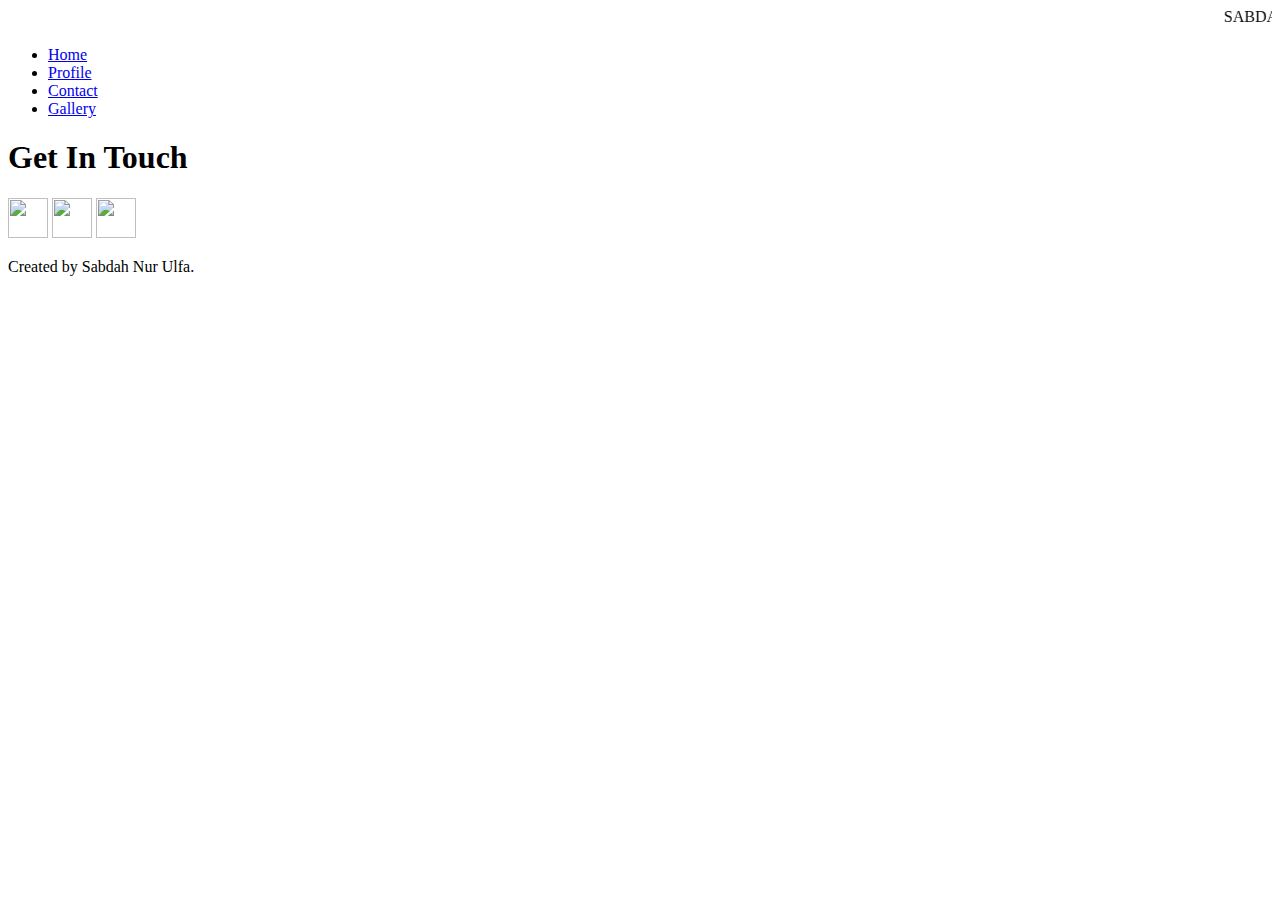
==== kontak.html @ 973bd258 "Add files via upload" ====
<!DOCTYPE html>
<html lang="en">
<head>
    <meta charset="UTF-8">
    <meta http-equiv="X-UA-Compatible" content="IE=edge">
    <meta name="viewport" content="width=device-width, initial-scale=1.0">
    <title>Sabdah Nur Ulfa</title>
    <link rel="stylesheet" href="stylesheetsub.css">
</head>
<body>
    <div class="header"> 
        <div class="header-logo"><marquee>SABDAH NUR ULFA</marquee></div>
        <div class="header-list">
        <ul>
        <li><a href="Beranda.html">Home</a></li>
          <li><a href="Profile.html">Profile</a></li>
          <li><a href="kontak.html">Contact</a></li>
          <li><a href="galeri.html">Gallery</a></li>
        </ul>
        </div>
    </div>
    <div class="ikon2" allign="center">
        <h1 allign="center"> Get<span> In Touch</span></h1>
        <a class="ikon"href="https://instagram.com/sabdahnurulfa"><img src="///e:/project pk2/ikon2/ig.png"alt="" style="width: 40px; height: 40px"></a>
        <a class="ikon"href="https://facebook.com/sabdahnurulfa"><img src="///e:/project pk2/ikon2/fb.png" alt="" style="width: 40px; height: 40px"></a>
        <a class="ikon"href="https://wa.me/628143423904"><img src="///e:/project pk2/ikon2/wa.png" alt="" style="width: 40px; height: 40px"></a>
    </div>
    <div class="footer">
        <p>Created by Sabdah Nur Ulfa.</p>
    </div>
</body>
</html>
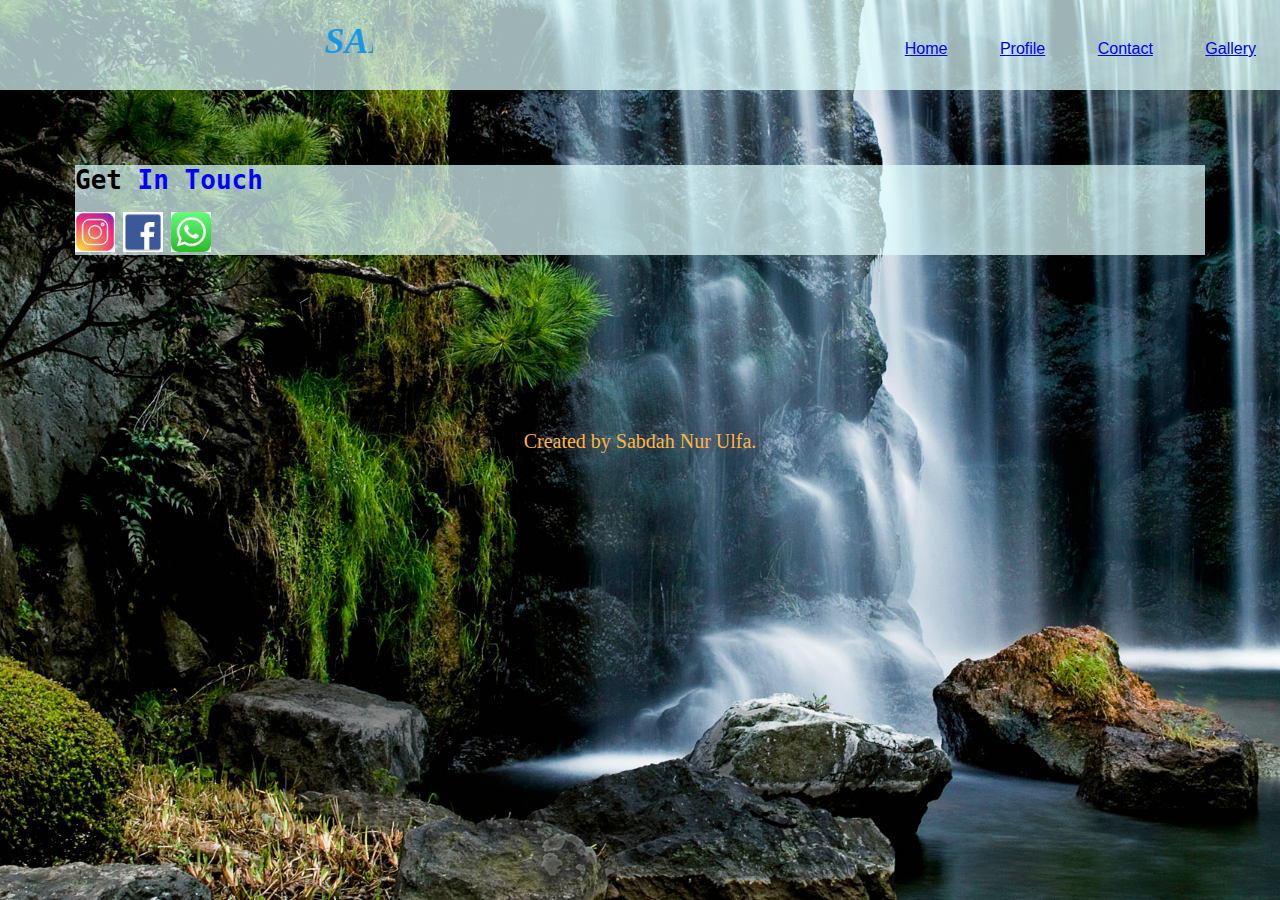
==== commit 81b412d8: "Update kontak.html" ====
--- a/kontak.html
+++ b/kontak.html
@@ -21,12 +21,12 @@
     </div>
     <div class="ikon2" allign="center">
         <h1 allign="center"> Get<span> In Touch</span></h1>
-        <a class="ikon"href="https://instagram.com/sabdahnurulfa"><img src="///e:/project pk2/ikon2/ig.png"alt="" style="width: 40px; height: 40px"></a>
-        <a class="ikon"href="https://facebook.com/sabdahnurulfa"><img src="///e:/project pk2/ikon2/fb.png" alt="" style="width: 40px; height: 40px"></a>
-        <a class="ikon"href="https://wa.me/628143423904"><img src="///e:/project pk2/ikon2/wa.png" alt="" style="width: 40px; height: 40px"></a>
+        <a class="ikon"href="https://instagram.com/sabdahnurulfa"><img src="ig.png"alt="" style="width: 40px; height: 40px"></a>
+        <a class="ikon"href="https://facebook.com/sabdahnurulfa"><img src="fb.png" alt="" style="width: 40px; height: 40px"></a>
+        <a class="ikon"href="https://wa.me/628143423904"><img src="wa.png" alt="" style="width: 40px; height: 40px"></a>
     </div>
     <div class="footer">
         <p>Created by Sabdah Nur Ulfa.</p>
     </div>
 </body>
-</html>+</html>
--- a/stylesheetsub.css
+++ b/stylesheetsub.css
@@ -0,0 +1,83 @@
+body {
+    padding:0;
+    margin:0;
+    font-family: 'Quicksand', sans-serif;
+    text-decoration: none;
+    background-image: url("bgku.jpg");background-size: cover;
+    background-attachment: fixed; text-decoration: none;
+}
+.header {
+    background-color: rgba(225, 255, 255, 0.7);
+    color: black;
+    height: 90px;
+}
+.header-logo {
+    float: left;
+    font-family:'fantasy';
+    padding: 20px 40px;
+    font-size: 36px;
+    font-weight:bold;
+    font-style: oblique; color:#1597E5;
+    height: 2px; 
+}
+.line {
+    font-family: 'Ephesis';
+    font-size:25px;
+    color:white;
+    text-align: center;
+    margin-top: 170px;
+}
+.footer {
+    font-family: 'Sans-serif';
+    font-size:20px;
+    color:#FFB344;
+    text-align: center;
+    margin-top: 175px;
+}
+.header-list ul {
+    float:right;
+}
+.header-list ul li {
+    padding:24px;
+    display:inline-block;
+}
+.header-list ul li a:hover {
+    color:#33ffda;
+    transition:0.3s;
+}
+.list {
+    background-color:rgba(225, 255, 255, 0.7);
+    width: 800px;
+    color: black;
+    margin: 20px auto;
+    padding: 15px;
+    font-family: cursive;
+}
+.Biodata {
+    background-color: rgba(225, 255, 255, 0.7);
+    margin-top: 75px;
+}
+td {
+    text-align: left; vertical-align: top; 
+}
+.ikon2 {
+    background-color: rgba(225, 255, 255, 0.7);
+    margin:75px 75px;
+    font-family:monospace;
+}
+span {
+    color:blue;
+}
+.foto {
+    margin: 15px 0;
+    display:grid;
+    grid-template-columns: 1fr 1fr 1fr;
+}
+.foto img {
+    object-fit: cover;
+    border:1px solid #eee;
+    box-shadow:1px 2px 3px #ddd;
+    border-radius:10px;
+    box-sizing:border-box;
+    margin-bottom: 15px;
+}